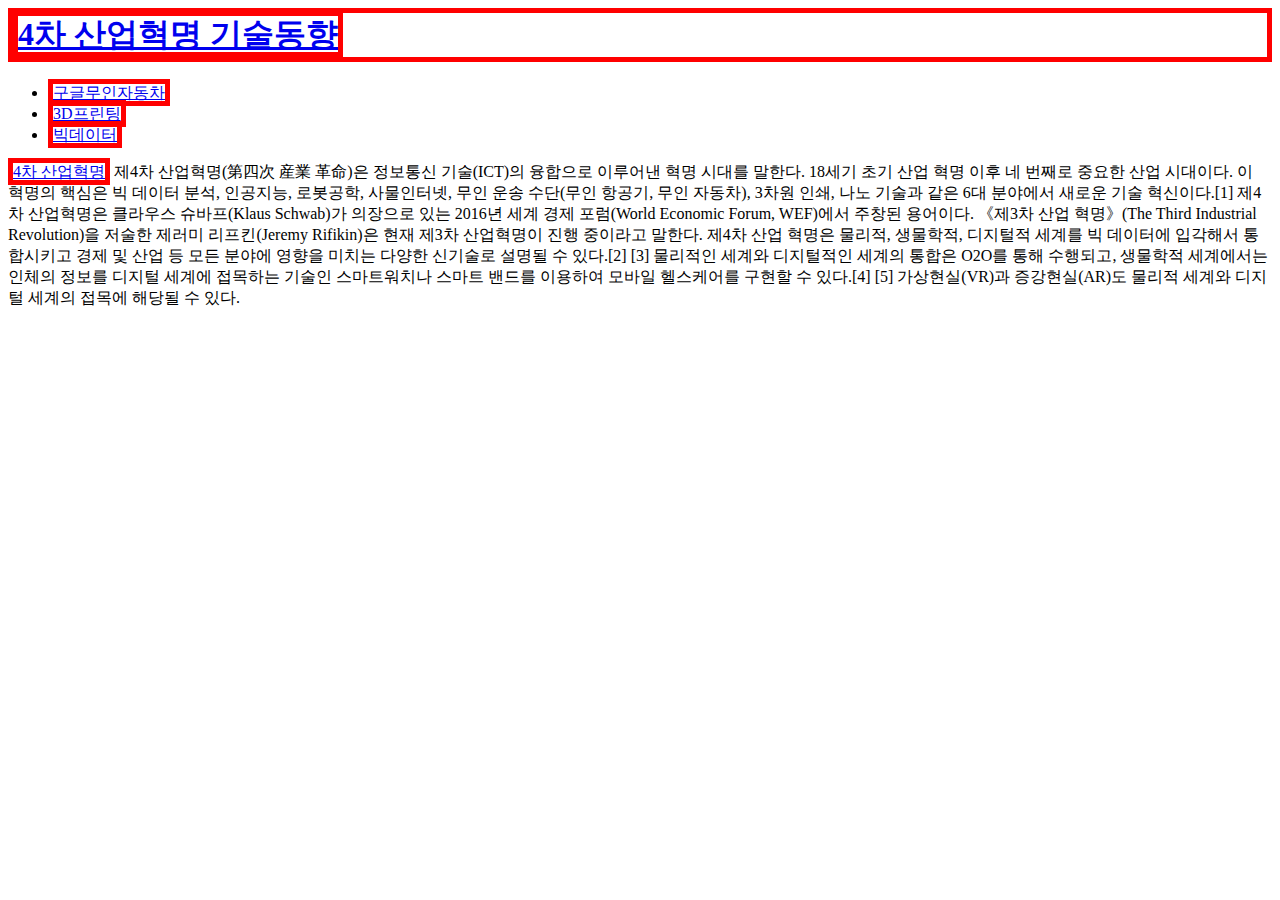
==== index.html @ 2314d450 "강태훈 19-05-16" ====
<html>
<head>
  <title>4차산업 기술동향</title>
  <meta charset="UTF-8">
  <style>
      h1 {
          border: 5px solid red;
          display: block;
      } 
     
      a {
          border: 5px solid red;
          display: inline;
      }
  </style>    
</head>
<body>
<h1><a href="index.html">4차 산업혁명 기술동향</a></h1>
<ul>
 <li><a href="1.html">구글무인자동차</a></li>
 <li><a href="2.html">3D프린팅</a></li>
 <li><a href="3.html">빅데이터</a></li>
</ul>
<p><a href="https://ko.wikipedia.org/wiki/%EA%B5%AC%EA%B8%80_%EB%AC%B4%EC%9D%B8_%EC%9E%90%EB%8F%99%EC%B0%A8" target="_blank">4차 산업혁명</a>
제4차 산업혁명(第四次 産業 革命)은 정보통신 기술(ICT)의 융합으로 이루어낸 혁명 시대를 말한다. 18세기 초기 산업 혁명 이후 네 번째로 중요한 산업 시대이다. 이 혁명의 핵심은 빅 데이터 분석, 인공지능, 로봇공학, 사물인터넷, 무인 운송 수단(무인 항공기, 무인 자동차), 3차원 인쇄, 나노 기술과 같은 6대 분야에서 새로운 기술 혁신이다.[1]

제4차 산업혁명은 클라우스 슈바프(Klaus Schwab)가 의장으로 있는 2016년 세계 경제 포럼(World Economic Forum, WEF)에서 주창된 용어이다. 《제3차 산업 혁명》(The Third Industrial Revolution)을 저술한 제러미 리프킨(Jeremy Rifikin)은 현재 제3차 산업혁명이 진행 중이라고 말한다.

제4차 산업 혁명은 물리적, 생물학적, 디지털적 세계를 빅 데이터에 입각해서 통합시키고 경제 및 산업 등 모든 분야에 영향을 미치는 다양한 신기술로 설명될 수 있다.[2] [3] 물리적인 세계와 디지털적인 세계의 통합은 O2O를 통해 수행되고, 생물학적 세계에서는 인체의 정보를 디지털 세계에 접목하는 기술인 스마트워치나 스마트 밴드를 이용하여 모바일 헬스케어를 구현할 수 있다.[4] [5] 가상현실(VR)과 증강현실(AR)도 물리적 세계와 디지털 세계의 접목에 해당될 수 있다.</p>
</body>
</html>
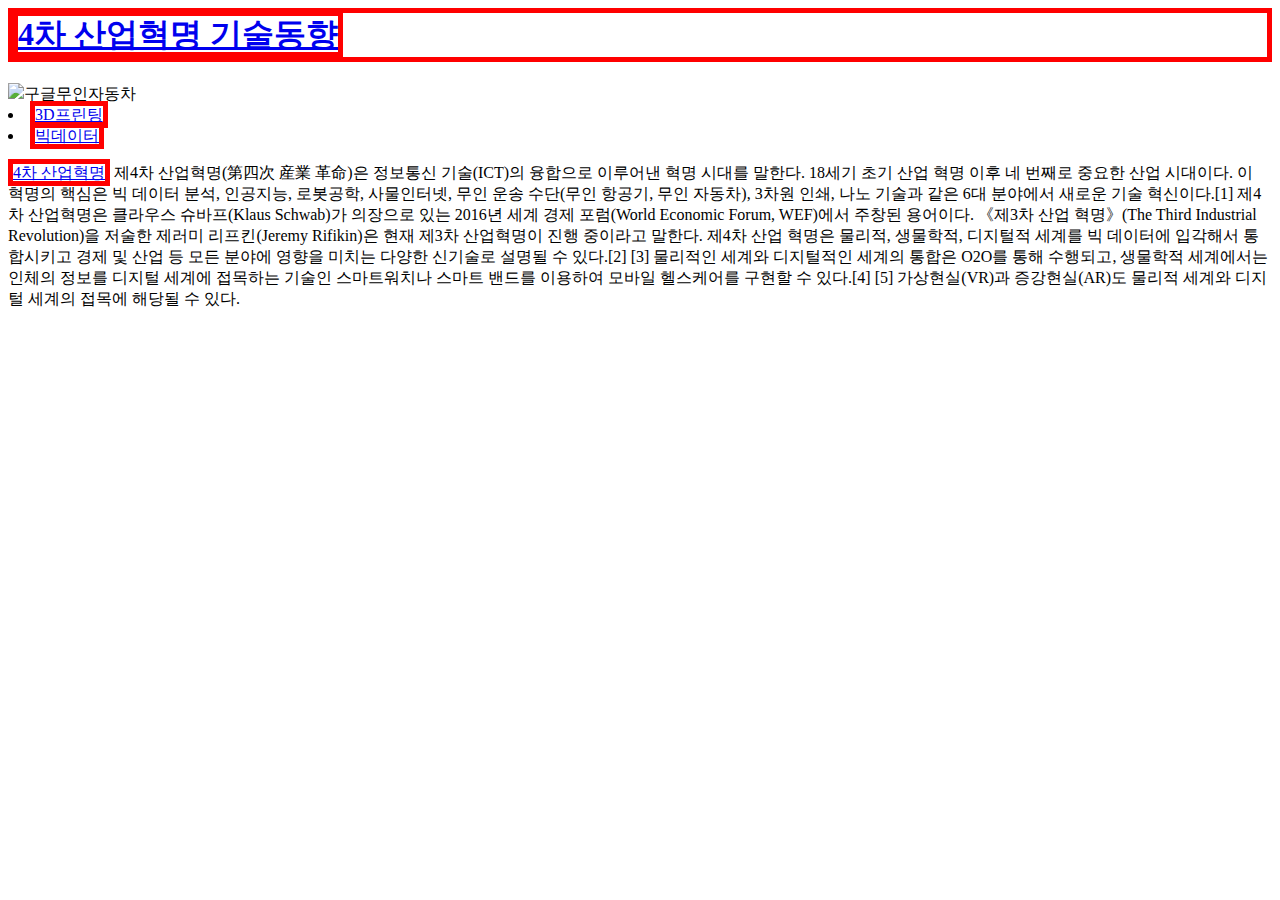
==== commit b968e13c: "강태훈 19-05-16" ====
--- a/index.html
+++ b/index.html
@@ -16,6 +16,7 @@
 </head>
 <body>
 <h1><a href="index.html">4차 산업혁명 기술동향</a></h1>
+<img src="./img/img01-4th.jpg><br>
 <ul>
  <li><a href="1.html">구글무인자동차</a></li>
  <li><a href="2.html">3D프린팅</a></li>
@@ -28,4 +29,4 @@
 
 제4차 산업 혁명은 물리적, 생물학적, 디지털적 세계를 빅 데이터에 입각해서 통합시키고 경제 및 산업 등 모든 분야에 영향을 미치는 다양한 신기술로 설명될 수 있다.[2] [3] 물리적인 세계와 디지털적인 세계의 통합은 O2O를 통해 수행되고, 생물학적 세계에서는 인체의 정보를 디지털 세계에 접목하는 기술인 스마트워치나 스마트 밴드를 이용하여 모바일 헬스케어를 구현할 수 있다.[4] [5] 가상현실(VR)과 증강현실(AR)도 물리적 세계와 디지털 세계의 접목에 해당될 수 있다.</p>
 </body>
-</html>+</html>
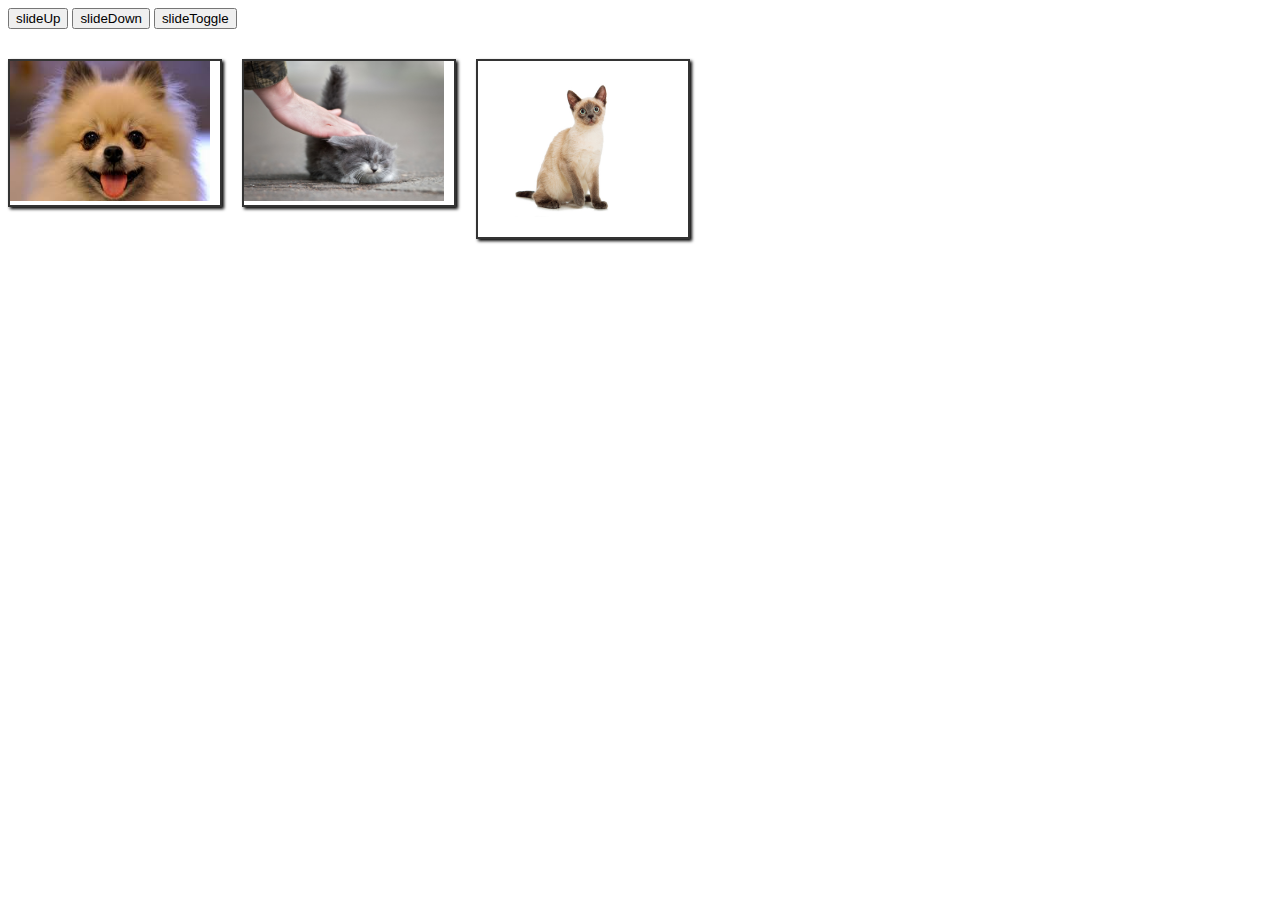
==== commit 527fae2f: "Add files via upload" ====
--- a/index.html
+++ b/index.html
@@ -1,32 +1,52 @@
+<!DOCTYPE html>
 <html>
 <head>
-  <title>4차산업 기술동향</title>
-  <meta charset="UTF-8">
-  <style>
-      h1 {
-          border: 5px solid red;
-          display: block;
-      } 
-     
-      a {
-          border: 5px solid red;
-          display: inline;
-      }
-  </style>    
+    <meta charset="utf-8" />
+    <meta http-equiv="X-UA-Compatible" content="IE=edge">
+    <title>Page Title</title>
+    <meta name="viewport" content="width=device-width, initial-scale=1">
+    <link rel="stylesheet" type="text/css" media="screen" href="main.css" />
+    <script src="https://code.jquery.com/jquery-3.3.1.js"></script>
+    <style>
+    .slide{
+        width: 210px;
+        border: 2px solid #333;
+        box-shadow: 2px 2px 3px #000;
+        float:left;
+        margin-top:30px;
+        margin-right: 20px;
+    }
+    </style>
+    <script>
+        $(document).ready(function(){
+            $('#sup').click(function(){
+                $('.slide').slideUp(3000);
+            })
+            $('#sdown').click(function(){
+                $('.slide').slideDown(3000);
+            })
+            $('#stoggle').click(function(){
+                $('.slide').slideToggle(3000);
+            })
+        });
+    </script>
 </head>
 <body>
-<h1><a href="index.html">4차 산업혁명 기술동향</a></h1>
-<img src="./img/img01-4th.jpg><br>
-<ul>
- <li><a href="1.html">구글무인자동차</a></li>
- <li><a href="2.html">3D프린팅</a></li>
- <li><a href="3.html">빅데이터</a></li>
-</ul>
-<p><a href="https://ko.wikipedia.org/wiki/%EA%B5%AC%EA%B8%80_%EB%AC%B4%EC%9D%B8_%EC%9E%90%EB%8F%99%EC%B0%A8" target="_blank">4차 산업혁명</a>
-제4차 산업혁명(第四次 産業 革命)은 정보통신 기술(ICT)의 융합으로 이루어낸 혁명 시대를 말한다. 18세기 초기 산업 혁명 이후 네 번째로 중요한 산업 시대이다. 이 혁명의 핵심은 빅 데이터 분석, 인공지능, 로봇공학, 사물인터넷, 무인 운송 수단(무인 항공기, 무인 자동차), 3차원 인쇄, 나노 기술과 같은 6대 분야에서 새로운 기술 혁신이다.[1]
-
-제4차 산업혁명은 클라우스 슈바프(Klaus Schwab)가 의장으로 있는 2016년 세계 경제 포럼(World Economic Forum, WEF)에서 주창된 용어이다. 《제3차 산업 혁명》(The Third Industrial Revolution)을 저술한 제러미 리프킨(Jeremy Rifikin)은 현재 제3차 산업혁명이 진행 중이라고 말한다.
-
-제4차 산업 혁명은 물리적, 생물학적, 디지털적 세계를 빅 데이터에 입각해서 통합시키고 경제 및 산업 등 모든 분야에 영향을 미치는 다양한 신기술로 설명될 수 있다.[2] [3] 물리적인 세계와 디지털적인 세계의 통합은 O2O를 통해 수행되고, 생물학적 세계에서는 인체의 정보를 디지털 세계에 접목하는 기술인 스마트워치나 스마트 밴드를 이용하여 모바일 헬스케어를 구현할 수 있다.[4] [5] 가상현실(VR)과 증강현실(AR)도 물리적 세계와 디지털 세계의 접목에 해당될 수 있다.</p>
+    <form>
+        <input type="button" id="sup" value="slideUp">
+        <input type="button" id="sdown" value="slideDown">
+        <input type="button" id="stoggle" value="slideToggle">
+    </form>
+    <div class="slide">
+        <img src="dog2.jpg" width="200" height=140>
+    </div>
+    <div class="slide">
+        <img src="cat1.jpg" width="200" height=140>
+    </div>
+    <div class="slide">
+        <p width=200 height=140>
+        <img src="cat2.jpg" width="200" height=140>
+        </p>
+    </div>
 </body>
-</html>
+</html>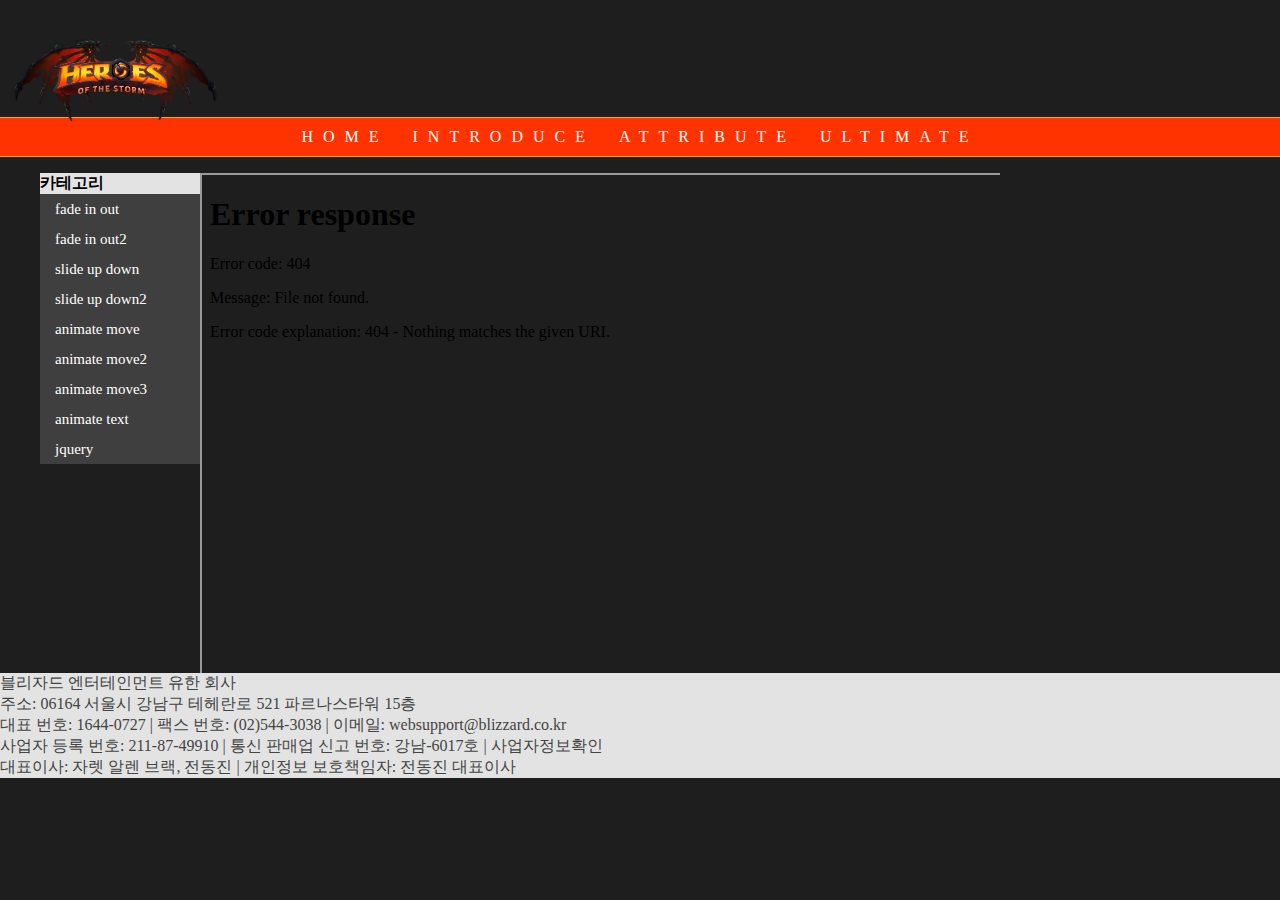
==== commit 994ee668: "Add files via upload" ====
--- a/index.html
+++ b/index.html
@@ -3,50 +3,50 @@
 <head>
     <meta charset="utf-8" />
     <meta http-equiv="X-UA-Compatible" content="IE=edge">
-    <title>Page Title</title>
+    <title>데스윙 소개</title>
     <meta name="viewport" content="width=device-width, initial-scale=1">
-    <link rel="stylesheet" type="text/css" media="screen" href="main.css" />
-    <script src="https://code.jquery.com/jquery-3.3.1.js"></script>
-    <style>
-    .slide{
-        width: 210px;
-        border: 2px solid #333;
-        box-shadow: 2px 2px 3px #000;
-        float:left;
-        margin-top:30px;
-        margin-right: 20px;
-    }
-    </style>
-    <script>
-        $(document).ready(function(){
-            $('#sup').click(function(){
-                $('.slide').slideUp(3000);
-            })
-            $('#sdown').click(function(){
-                $('.slide').slideDown(3000);
-            })
-            $('#stoggle').click(function(){
-                $('.slide').slideToggle(3000);
-            })
-        });
-    </script>
+    <link rel="stylesheet" type="text/css" media="screen" href="mystyle.css" />
+    <script src="main.js"></script>
 </head>
 <body>
-    <form>
-        <input type="button" id="sup" value="slideUp">
-        <input type="button" id="sdown" value="slideDown">
-        <input type="button" id="stoggle" value="slideToggle">
-    </form>
-    <div class="slide">
-        <img src="dog2.jpg" width="200" height=140>
-    </div>
-    <div class="slide">
-        <img src="cat1.jpg" width="200" height=140>
-    </div>
-    <div class="slide">
-        <p width=200 height=140>
-        <img src="cat2.jpg" width="200" height=140>
-        </p>
-    </div>
+    <header>
+        <h1><img src="mark.png"></h1>
+    </header>
+    <nav>
+        <ul>
+            <li><a href="#">Home</a></li>
+            <li><a href="act1.html" target="if1">INTRODUCE</a></li>
+            <li><a href="act2.html" target="if1">ATTRIBUTE</a></li>
+            <li><a href="act3.html" target="if1">ULTIMATE</a></li>
+        </ul>
+    </nav>
+    <aside id="left">
+        <h4>카테고리</h4>
+        <ul>
+            <li><a href="fadeinout.html" target="if1">fade in out</a></li>
+            <li><a href="fadeinout2.html" target="if1">fade in out2</a></li>
+            <li><a href="slideupdown1.html" target="if1">slide up down</a></li>
+            <li><a href="slideupdown2.html" target="if1">slide up down2</a></li>
+            <li><a href="animatemove.html" target="if1">animate move</a></li>
+            <li><a href="animatemove2.html" target="if1">animate move2</a></li>
+            <li><a href="animatemove3.html" target="if1">animate move3</a></li>
+            <li><a href="animatext.html" target="if1">animate text</a></li>
+            <li><a href="jquery1.html" target="if1">jquery</a></li>
+
+        </ul>
+    </aside>
+    <section id='main'>
+        <article id='article1'>
+            <iframe name="if1" src="indexheader.html" 
+            width="800" height="500" seamless></iframe>
+        </article>
+    </section>
+    <footer>
+        블리자드 엔터테인먼트 유한 회사<br>
+        주소: 06164 서울시 강남구 테헤란로 521 파르나스타워 15층<br>    
+        대표 번호: 1644-0727 | 팩스 번호: (02)544-3038 | 이메일: websupport@blizzard.co.kr<br> 
+        사업자 등록 번호: 211-87-49910 | 통신 판매업 신고 번호: 강남-6017호 | 사업자정보확인<br> 
+        대표이사: 자렛 알렌 브랙, 전동진 | 개인정보 보호책임자: 전동진 대표이사
+    </footer>
 </body>
 </html>--- a/mystyle.css
+++ b/mystyle.css
@@ -0,0 +1,93 @@
+body{
+    margin: 0;
+    padding: 0;
+    background-color: #1e1e1f;
+}
+header{
+    height: 80px;
+    margin: 10px;
+}
+header img{
+    height: 120px;
+    width: 210px;
+    float: center;
+}
+nav{
+    margin: 10px;
+    margin: 0;
+    padding: 0;
+}
+
+nav ul{
+    list-style: none;
+    text-align: center;
+    border-top: 1px solid orange;
+    border-bottom: 1px solid orange;
+    background-color: rgb(255, 51, 0);
+    padding: 10px 0;
+}
+
+nav ul li{
+    display: inline;
+    text-transform: uppercase;
+    padding: 0 10px;
+    letter-spacing: 10px;
+}
+
+nav ul li a{
+    text-decoration: none;
+    color:white;
+}
+
+nav ul li a:hover{
+    text-decoration: underline;
+    color:orange;
+    text-decoration: none;
+}
+
+aside#left{
+    margin: 0px;
+    width: 200px;
+    float: left;
+}
+#left ul{
+    margin:0;
+    color:#fff;
+    list-style: none;
+    text-indent: 15px;
+}
+
+#left h4{
+    margin-left:40px;
+    margin-top:0;
+    margin-bottom: 0;
+    background: #e3e3e3;
+}
+#left ul li{
+    background: #3f3f3f;
+    line-height: 30px;
+    font-size: 15px;
+}
+
+#left ul li a{
+    text-decoration: none;
+    color:#fff;
+    display: block;
+}
+
+#left ul li a:hover{
+    background: orangered;
+}
+#main{
+    color:#444;
+    overflow:hidden;
+    float:left;
+    width: 800px;
+    height: 500px;
+}
+
+footer{
+    background:#e3e3e3; 
+    color: #444;
+    clear: both;
+}